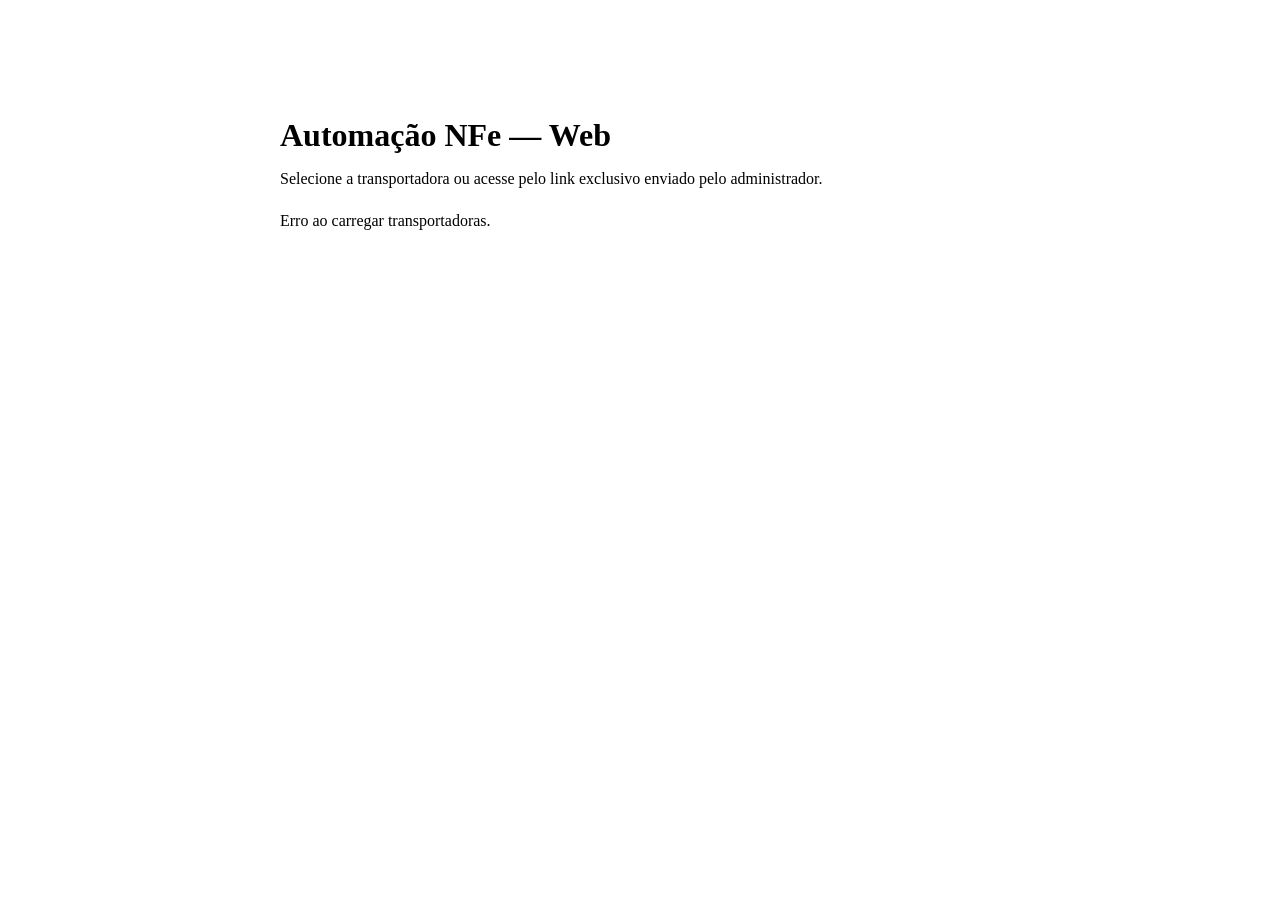
==== frontend/portal.html @ c700154d "Paridade desktop/web, multi-transportadora e tarifa bancaria Co-authored-by: Cursor <cursoragent@cur" ====
<!DOCTYPE html>
<html lang="pt-BR">
<head>
  <meta charset="UTF-8" />
  <meta name="viewport" content="width=device-width, initial-scale=1.0" />
  <title>Automação NFe — Acesso</title>
  <link rel="stylesheet" href="/assets/css/app.css" />
  <style>
    .portal { max-width: 720px; margin: 4rem auto; padding: 2rem; }
    .portal h1 { margin-bottom: 0.5rem; }
    .portal p { color: var(--muted); margin-bottom: 1.5rem; }
    .tenant-list { display: flex; flex-direction: column; gap: 0.75rem; }
    .tenant-link {
      display: block; padding: 1rem 1.25rem; background: var(--bg2);
      border: 1px solid var(--border); border-radius: 8px; color: var(--text);
      text-decoration: none;
    }
    .tenant-link:hover { border-color: var(--primary); }
    .tenant-link small { display: block; color: var(--muted); margin-top: 0.25rem; }
  </style>
</head>
<body>
  <div class="portal">
    <h1>Automação NFe — Web</h1>
    <p>Selecione a transportadora ou acesse pelo link exclusivo enviado pelo administrador.</p>
    <div id="tenant-list" class="tenant-list">Carregando...</div>
  </div>
  <script>
    fetch("/api/portal/tenants")
      .then((r) => r.json())
      .then((data) => {
        const el = document.getElementById("tenant-list");
        const items = data.tenants || [];
        if (!items.length) {
          el.innerHTML = "<p class='hint'>Nenhuma instância cadastrada. Use o Painel de Licenças para criar.</p>";
          return;
        }
        el.innerHTML = items.map((t) =>
          `<a class="tenant-link" href="/t/${t.slug}/">
            ${t.razao_social}
            <small>${t.url || ("/t/" + t.slug + "/")}</small>
          </a>`).join("");
      })
      .catch(() => {
        document.getElementById("tenant-list").textContent = "Erro ao carregar transportadoras.";
      });
  </script>
</body>
</html>
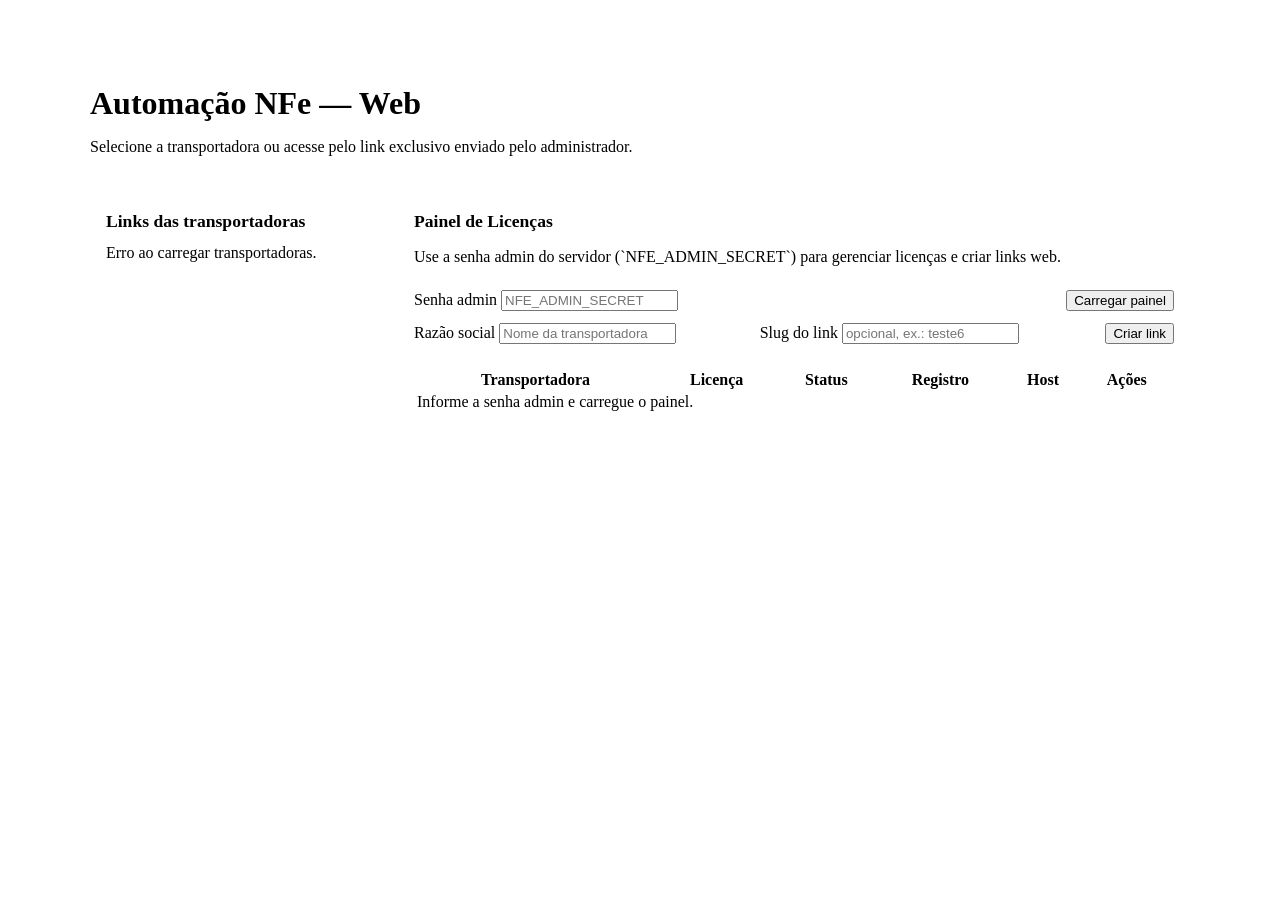
==== commit 6547e974: "Add web license administration panel Co-authored-by: opalmeida2017-art <opalmeida2017-art@users.nore" ====
--- a/frontend/portal.html
+++ b/frontend/portal.html
@@ -6,7 +6,7 @@
   <title>Automação NFe — Acesso</title>
   <link rel="stylesheet" href="/assets/css/app.css" />
   <style>
-    .portal { max-width: 720px; margin: 4rem auto; padding: 2rem; }
+    .portal { max-width: 1100px; margin: 2rem auto; padding: 2rem; }
     .portal h1 { margin-bottom: 0.5rem; }
     .portal p { color: var(--muted); margin-bottom: 1.5rem; }
     .tenant-list { display: flex; flex-direction: column; gap: 0.75rem; }
@@ -17,33 +17,191 @@
     }
     .tenant-link:hover { border-color: var(--primary); }
     .tenant-link small { display: block; color: var(--muted); margin-top: 0.25rem; }
+    .portal-grid { display: grid; grid-template-columns: minmax(280px, 360px) 1fr; gap: 1rem; align-items: start; }
+    .portal-card { background: var(--bg2); border: 1px solid var(--border); border-radius: 10px; padding: 1rem; }
+    .portal-card h2 { color: var(--primary); font-size: 1.1rem; margin-bottom: 0.75rem; }
+    .admin-actions { display: flex; gap: 0.5rem; flex-wrap: wrap; align-items: end; margin: 0.75rem 0; }
+    .admin-actions .field { flex: 1; min-width: 180px; }
+    .license-table { width: 100%; min-width: 760px; }
+    .license-table th, .license-table td { white-space: normal; vertical-align: top; }
+    .license-actions { display: flex; gap: 0.4rem; flex-wrap: wrap; }
+    .badge {
+      display: inline-block; padding: 0.2rem 0.5rem; border-radius: 999px;
+      font-size: 0.75rem; background: var(--bg3); color: var(--muted);
+    }
+    .badge.ok { background: #1e3a2f; color: var(--success); }
+    .badge.warn { background: #3d321c; color: var(--warning); }
+    @media (max-width: 900px) { .portal-grid { grid-template-columns: 1fr; } }
   </style>
 </head>
 <body>
   <div class="portal">
     <h1>Automação NFe — Web</h1>
     <p>Selecione a transportadora ou acesse pelo link exclusivo enviado pelo administrador.</p>
-    <div id="tenant-list" class="tenant-list">Carregando...</div>
+    <div class="portal-grid">
+      <section class="portal-card">
+        <h2>Links das transportadoras</h2>
+        <div id="tenant-list" class="tenant-list">Carregando...</div>
+      </section>
+
+      <section class="portal-card">
+        <h2>Painel de Licenças</h2>
+        <p class="hint">Use a senha admin do servidor (`NFE_ADMIN_SECRET`) para gerenciar licenças e criar links web.</p>
+        <div class="admin-actions">
+          <div class="field">
+            <label>Senha admin</label>
+            <input id="admin-secret" type="password" placeholder="NFE_ADMIN_SECRET" />
+          </div>
+          <button id="btn-load-admin" class="btn">Carregar painel</button>
+        </div>
+        <div class="admin-actions">
+          <div class="field">
+            <label>Razão social</label>
+            <input id="new-razao" placeholder="Nome da transportadora" />
+          </div>
+          <div class="field">
+            <label>Slug do link</label>
+            <input id="new-slug" placeholder="opcional, ex.: teste6" />
+          </div>
+          <button id="btn-create-tenant" class="btn success">Criar link</button>
+        </div>
+        <p id="admin-info" class="hint"></p>
+        <div class="table-wrap">
+          <table class="license-table">
+            <thead>
+              <tr>
+                <th>Transportadora</th><th>Licença</th><th>Status</th><th>Registro</th><th>Host</th><th>Ações</th>
+              </tr>
+            </thead>
+            <tbody id="license-list">
+              <tr><td colspan="6" class="hint">Informe a senha admin e carregue o painel.</td></tr>
+            </tbody>
+          </table>
+        </div>
+      </section>
+    </div>
   </div>
   <script>
+    const $ = (id) => document.getElementById(id);
+    const esc = (s) => String(s ?? "")
+      .replace(/&/g, "&amp;")
+      .replace(/</g, "&lt;")
+      .replace(/"/g, "&quot;");
+
+    function adminSecret() {
+      return $("admin-secret").value.trim();
+    }
+
+    async function adminFetch(path, options = {}) {
+      const secret = adminSecret();
+      if (!secret) throw new Error("Informe a senha admin.");
+      const headers = { "X-Admin-Secret": secret, ...(options.headers || {}) };
+      const r = await fetch(path, { ...options, headers });
+      if (!r.ok) {
+        let msg = await r.text();
+        try { msg = JSON.parse(msg).detail || msg; } catch (_) {}
+        throw new Error(msg);
+      }
+      return r.json();
+    }
+
+    function setAdminInfo(msg, cls = "") {
+      const info = $("admin-info");
+      info.textContent = msg || "";
+      info.className = "hint " + cls;
+    }
+
+    async function loadTenants() {
+      const data = await fetch("/api/portal/tenants").then((r) => r.json());
+      const el = $("tenant-list");
+      const items = data.tenants || [];
+      if (!items.length) {
+        el.innerHTML = "<p class='hint'>Nenhuma instância cadastrada. Use o Painel de Licenças para criar.</p>";
+        return;
+      }
+      el.innerHTML = items.map((t) =>
+        `<a class="tenant-link" href="/t/${esc(t.slug)}/">
+          ${esc(t.razao_social)}
+          <small>${esc(t.url || ("/t/" + t.slug + "/"))}</small>
+        </a>`).join("");
+    }
+
+    function renderLicenses(items) {
+      const tbody = $("license-list");
+      if (!items.length) {
+        tbody.innerHTML = '<tr><td colspan="6" class="hint">Nenhuma licença encontrada no GitHub.</td></tr>';
+        return;
+      }
+      tbody.innerHTML = items.map((lic) => {
+        const arquivo = esc(lic.arquivo);
+        const liberado = !!lic.liberado;
+        const prox = liberado ? "não" : "sim";
+        const acao = liberado ? "Bloquear" : "Liberar";
+        return `<tr>
+          <td><strong>${esc(lic.razao_social)}</strong><br><small>${esc(lic.instalacao_id)}</small></td>
+          <td>${arquivo}<br><small>${esc(lic.caminho)}</small></td>
+          <td><span class="badge ${liberado ? "ok" : "warn"}">${liberado ? "Liberada" : "Bloqueada"}</span></td>
+          <td>${esc(lic.data_registro_formatada || lic.data_registro)}</td>
+          <td>${esc(lic.hostname)}</td>
+          <td><div class="license-actions">
+            <button class="btn secondary" data-action="toggle" data-file="${arquivo}" data-value="${prox}">${acao}</button>
+            <button class="btn danger" data-action="delete" data-file="${arquivo}">Excluir</button>
+          </div></td>
+        </tr>`;
+      }).join("");
+    }
+
+    async function loadLicenses() {
+      setAdminInfo("Carregando licenças...");
+      const data = await adminFetch("/api/admin/licenses");
+      renderLicenses(data.licenses || []);
+      setAdminInfo(`${(data.licenses || []).length} licença(s) carregada(s).`, "ok");
+    }
+
+    async function createTenant() {
+      const razao = $("new-razao").value.trim();
+      const slug = $("new-slug").value.trim();
+      if (!razao) throw new Error("Informe a razão social.");
+      setAdminInfo("Criando link e banco da transportadora...");
+      const data = await adminFetch("/api/admin/tenants/provision", {
+        method: "POST",
+        headers: { "Content-Type": "application/json" },
+        body: JSON.stringify({ razao_social: razao, slug }),
+      });
+      $("new-razao").value = "";
+      $("new-slug").value = "";
+      setAdminInfo(`Link criado: ${data.tenant?.url || data.tenant?.slug}`, "ok");
+      await loadTenants();
+    }
+
+    async function handleLicenseAction(ev) {
+      const btn = ev.target.closest("button[data-action]");
+      if (!btn) return;
+      const arquivo = btn.dataset.file;
+      if (btn.dataset.action === "toggle") {
+        await adminFetch(`/api/admin/licenses/${encodeURIComponent(arquivo)}`, {
+          method: "PATCH",
+          headers: { "Content-Type": "application/json" },
+          body: JSON.stringify({ ativado: btn.dataset.value }),
+        });
+        await loadLicenses();
+      }
+      if (btn.dataset.action === "delete") {
+        if (!confirm(`Excluir licença ${arquivo}?`)) return;
+        await adminFetch(`/api/admin/licenses/${encodeURIComponent(arquivo)}`, { method: "DELETE" });
+        await loadLicenses();
+      }
+    }
+
     fetch("/api/portal/tenants")
-      .then((r) => r.json())
-      .then((data) => {
-        const el = document.getElementById("tenant-list");
-        const items = data.tenants || [];
-        if (!items.length) {
-          el.innerHTML = "<p class='hint'>Nenhuma instância cadastrada. Use o Painel de Licenças para criar.</p>";
-          return;
-        }
-        el.innerHTML = items.map((t) =>
-          `<a class="tenant-link" href="/t/${t.slug}/">
-            ${t.razao_social}
-            <small>${t.url || ("/t/" + t.slug + "/")}</small>
-          </a>`).join("");
-      })
+      .then(() => loadTenants())
       .catch(() => {
-        document.getElementById("tenant-list").textContent = "Erro ao carregar transportadoras.";
+        $("tenant-list").textContent = "Erro ao carregar transportadoras.";
       });
+
+    $("btn-load-admin").onclick = () => loadLicenses().catch((e) => setAdminInfo(e.message, "warn"));
+    $("btn-create-tenant").onclick = () => createTenant().catch((e) => setAdminInfo(e.message, "warn"));
+    $("license-list").onclick = (ev) => handleLicenseAction(ev).catch((e) => setAdminInfo(e.message, "warn"));
   </script>
 </body>
 </html>
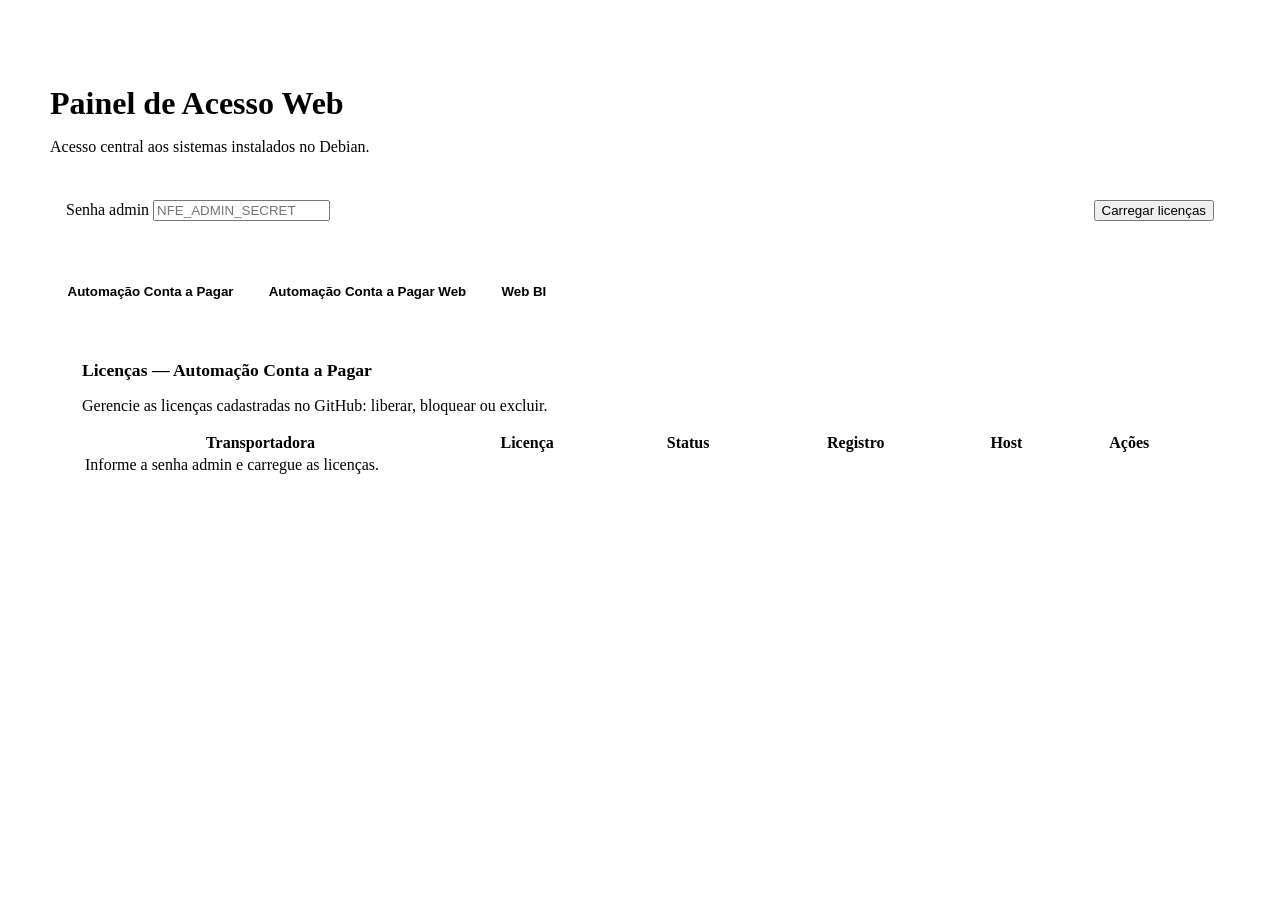
==== commit d41b19c8: "Add three-tab Debian access panel Co-authored-by: opalmeida2017-art <opalmeida2017-art@users.noreply" ====
--- a/frontend/portal.html
+++ b/frontend/portal.html
@@ -3,26 +3,36 @@
 <head>
   <meta charset="UTF-8" />
   <meta name="viewport" content="width=device-width, initial-scale=1.0" />
-  <title>Automação NFe — Acesso</title>
+  <title>Painel de Acesso — Automação</title>
   <link rel="stylesheet" href="/assets/css/app.css" />
   <style>
-    .portal { max-width: 1100px; margin: 2rem auto; padding: 2rem; }
+    .portal { max-width: 1180px; margin: 2rem auto; padding: 2rem; }
     .portal h1 { margin-bottom: 0.5rem; }
-    .portal p { color: var(--muted); margin-bottom: 1.5rem; }
+    .portal p { color: var(--muted); margin-bottom: 1rem; }
+    .portal-shell { background: var(--bg2); border: 1px solid var(--border); border-radius: 12px; overflow: hidden; }
+    .portal-tabs { display: flex; gap: 0; border-bottom: 1px solid var(--border); overflow-x: auto; }
+    .portal-tab {
+      background: transparent; color: var(--text); border: 0; border-right: 1px solid var(--border);
+      padding: 0.9rem 1.1rem; cursor: pointer; white-space: nowrap; font-weight: 600;
+    }
+    .portal-tab:hover, .portal-tab.active { background: var(--bg3); color: var(--primary); }
+    .portal-content { padding: 1rem; }
+    .portal-panel { display: none; }
+    .portal-panel.active { display: block; }
+    .portal-card { background: var(--bg2); border: 1px solid var(--border); border-radius: 10px; padding: 1rem; margin-bottom: 1rem; }
+    .portal-card h2 { color: var(--primary); font-size: 1.1rem; margin-bottom: 0.75rem; }
+    .portal-grid { display: grid; grid-template-columns: minmax(280px, 360px) 1fr; gap: 1rem; align-items: start; }
+    .admin-bar, .admin-actions { display: flex; gap: 0.5rem; flex-wrap: wrap; align-items: end; margin: 0.75rem 0; }
+    .admin-actions .field, .admin-bar .field { flex: 1; min-width: 180px; }
     .tenant-list { display: flex; flex-direction: column; gap: 0.75rem; }
-    .tenant-link {
-      display: block; padding: 1rem 1.25rem; background: var(--bg2);
+    .tenant-link, .access-link {
+      display: block; padding: 1rem 1.25rem; background: var(--bg3);
       border: 1px solid var(--border); border-radius: 8px; color: var(--text);
       text-decoration: none;
     }
-    .tenant-link:hover { border-color: var(--primary); }
-    .tenant-link small { display: block; color: var(--muted); margin-top: 0.25rem; }
-    .portal-grid { display: grid; grid-template-columns: minmax(280px, 360px) 1fr; gap: 1rem; align-items: start; }
-    .portal-card { background: var(--bg2); border: 1px solid var(--border); border-radius: 10px; padding: 1rem; }
-    .portal-card h2 { color: var(--primary); font-size: 1.1rem; margin-bottom: 0.75rem; }
-    .admin-actions { display: flex; gap: 0.5rem; flex-wrap: wrap; align-items: end; margin: 0.75rem 0; }
-    .admin-actions .field { flex: 1; min-width: 180px; }
-    .license-table { width: 100%; min-width: 760px; }
+    .tenant-link:hover, .access-link:hover { border-color: var(--primary); }
+    .tenant-link small, .access-link small { display: block; color: var(--muted); margin-top: 0.25rem; }
+    .license-table { width: 100%; min-width: 780px; }
     .license-table th, .license-table td { white-space: normal; vertical-align: top; }
     .license-actions { display: flex; gap: 0.4rem; flex-wrap: wrap; }
     .badge {
@@ -36,51 +46,86 @@
 </head>
 <body>
   <div class="portal">
-    <h1>Automação NFe — Web</h1>
-    <p>Selecione a transportadora ou acesse pelo link exclusivo enviado pelo administrador.</p>
-    <div class="portal-grid">
-      <section class="portal-card">
-        <h2>Links das transportadoras</h2>
-        <div id="tenant-list" class="tenant-list">Carregando...</div>
-      </section>
-
-      <section class="portal-card">
-        <h2>Painel de Licenças</h2>
-        <p class="hint">Use a senha admin do servidor (`NFE_ADMIN_SECRET`) para gerenciar licenças e criar links web.</p>
-        <div class="admin-actions">
-          <div class="field">
-            <label>Senha admin</label>
-            <input id="admin-secret" type="password" placeholder="NFE_ADMIN_SECRET" />
+    <h1>Painel de Acesso Web</h1>
+    <p>Acesso central aos sistemas instalados no Debian.</p>
+
+    <div class="portal-card">
+      <div class="admin-bar">
+        <div class="field">
+          <label>Senha admin</label>
+          <input id="admin-secret" type="password" placeholder="NFE_ADMIN_SECRET" />
+        </div>
+        <button id="btn-load-admin" class="btn">Carregar licenças</button>
+      </div>
+      <p id="admin-info" class="hint"></p>
+    </div>
+
+    <div class="portal-shell">
+      <div class="portal-tabs">
+        <button class="portal-tab active" data-tab="conta-apagar">Automação Conta a Pagar</button>
+        <button class="portal-tab" data-tab="conta-apagar-web">Automação Conta a Pagar Web</button>
+        <button class="portal-tab" data-tab="web-bi">Web BI</button>
+      </div>
+
+      <div class="portal-content">
+        <section id="tab-conta-apagar" class="portal-panel active">
+          <div class="portal-card">
+            <h2>Licenças — Automação Conta a Pagar</h2>
+            <p class="hint">Gerencie as licenças cadastradas no GitHub: liberar, bloquear ou excluir.</p>
+            <div class="table-wrap">
+              <table class="license-table">
+                <thead>
+                  <tr>
+                    <th>Transportadora</th><th>Licença</th><th>Status</th><th>Registro</th><th>Host</th><th>Ações</th>
+                  </tr>
+                </thead>
+                <tbody id="license-list">
+                  <tr><td colspan="6" class="hint">Informe a senha admin e carregue as licenças.</td></tr>
+                </tbody>
+              </table>
+            </div>
           </div>
-          <button id="btn-load-admin" class="btn">Carregar painel</button>
-        </div>
-        <div class="admin-actions">
-          <div class="field">
-            <label>Razão social</label>
-            <input id="new-razao" placeholder="Nome da transportadora" />
+        </section>
+
+        <section id="tab-conta-apagar-web" class="portal-panel">
+          <div class="portal-grid">
+            <div class="portal-card">
+              <h2>Links das transportadoras</h2>
+              <div id="tenant-list" class="tenant-list">Carregando...</div>
+            </div>
+
+            <div class="portal-card">
+              <h2>Criar link — Automação Conta a Pagar Web</h2>
+              <p class="hint">Cria a URL `/t/slug/`, o banco PostgreSQL do tenant e aplica o schema no Debian.</p>
+              <div class="admin-actions">
+                <div class="field">
+                  <label>Razão social</label>
+                  <input id="new-razao" placeholder="Nome da transportadora" />
+                </div>
+                <div class="field">
+                  <label>Slug do link</label>
+                  <input id="new-slug" placeholder="opcional, ex.: teste6" />
+                </div>
+                <button id="btn-create-tenant" class="btn success">Criar link</button>
+              </div>
+            </div>
           </div>
-          <div class="field">
-            <label>Slug do link</label>
-            <input id="new-slug" placeholder="opcional, ex.: teste6" />
+        </section>
+
+        <section id="tab-web-bi" class="portal-panel">
+          <div class="portal-card">
+            <h2>Web BI</h2>
+            <p class="hint">Acesso ao BI Web instalado no mesmo Debian. Por padrão, o BI usa a porta 5000.</p>
+            <a id="web-bi-link" class="access-link" href="#" target="_blank" rel="noopener">
+              Abrir Web BI
+              <small id="web-bi-url"></small>
+            </a>
           </div>
-          <button id="btn-create-tenant" class="btn success">Criar link</button>
-        </div>
-        <p id="admin-info" class="hint"></p>
-        <div class="table-wrap">
-          <table class="license-table">
-            <thead>
-              <tr>
-                <th>Transportadora</th><th>Licença</th><th>Status</th><th>Registro</th><th>Host</th><th>Ações</th>
-              </tr>
-            </thead>
-            <tbody id="license-list">
-              <tr><td colspan="6" class="hint">Informe a senha admin e carregue o painel.</td></tr>
-            </tbody>
-          </table>
-        </div>
-      </section>
+        </section>
+      </div>
     </div>
   </div>
+
   <script>
     const $ = (id) => document.getElementById(id);
     const esc = (s) => String(s ?? "")
@@ -111,12 +156,21 @@
       info.className = "hint " + cls;
     }
 
+    function switchTab(name) {
+      document.querySelectorAll(".portal-tab").forEach((btn) => {
+        btn.classList.toggle("active", btn.dataset.tab === name);
+      });
+      document.querySelectorAll(".portal-panel").forEach((panel) => {
+        panel.classList.toggle("active", panel.id === `tab-${name}`);
+      });
+    }
+
     async function loadTenants() {
       const data = await fetch("/api/portal/tenants").then((r) => r.json());
       const el = $("tenant-list");
       const items = data.tenants || [];
       if (!items.length) {
-        el.innerHTML = "<p class='hint'>Nenhuma instância cadastrada. Use o Painel de Licenças para criar.</p>";
+        el.innerHTML = "<p class='hint'>Nenhuma instância cadastrada. Use a aba Automação Conta a Pagar Web para criar.</p>";
         return;
       }
       el.innerHTML = items.map((t) =>
@@ -193,15 +247,23 @@
       }
     }
 
-    fetch("/api/portal/tenants")
-      .then(() => loadTenants())
-      .catch(() => {
-        $("tenant-list").textContent = "Erro ao carregar transportadoras.";
-      });
-
+    function initWebBiLink() {
+      const url = `${window.location.protocol}//${window.location.hostname}:5000/`;
+      $("web-bi-link").href = url;
+      $("web-bi-url").textContent = url;
+    }
+
+    document.querySelectorAll(".portal-tab").forEach((btn) => {
+      btn.onclick = () => switchTab(btn.dataset.tab);
+    });
     $("btn-load-admin").onclick = () => loadLicenses().catch((e) => setAdminInfo(e.message, "warn"));
     $("btn-create-tenant").onclick = () => createTenant().catch((e) => setAdminInfo(e.message, "warn"));
     $("license-list").onclick = (ev) => handleLicenseAction(ev).catch((e) => setAdminInfo(e.message, "warn"));
+
+    loadTenants().catch(() => {
+      $("tenant-list").textContent = "Erro ao carregar transportadoras.";
+    });
+    initWebBiLink();
   </script>
 </body>
 </html>
